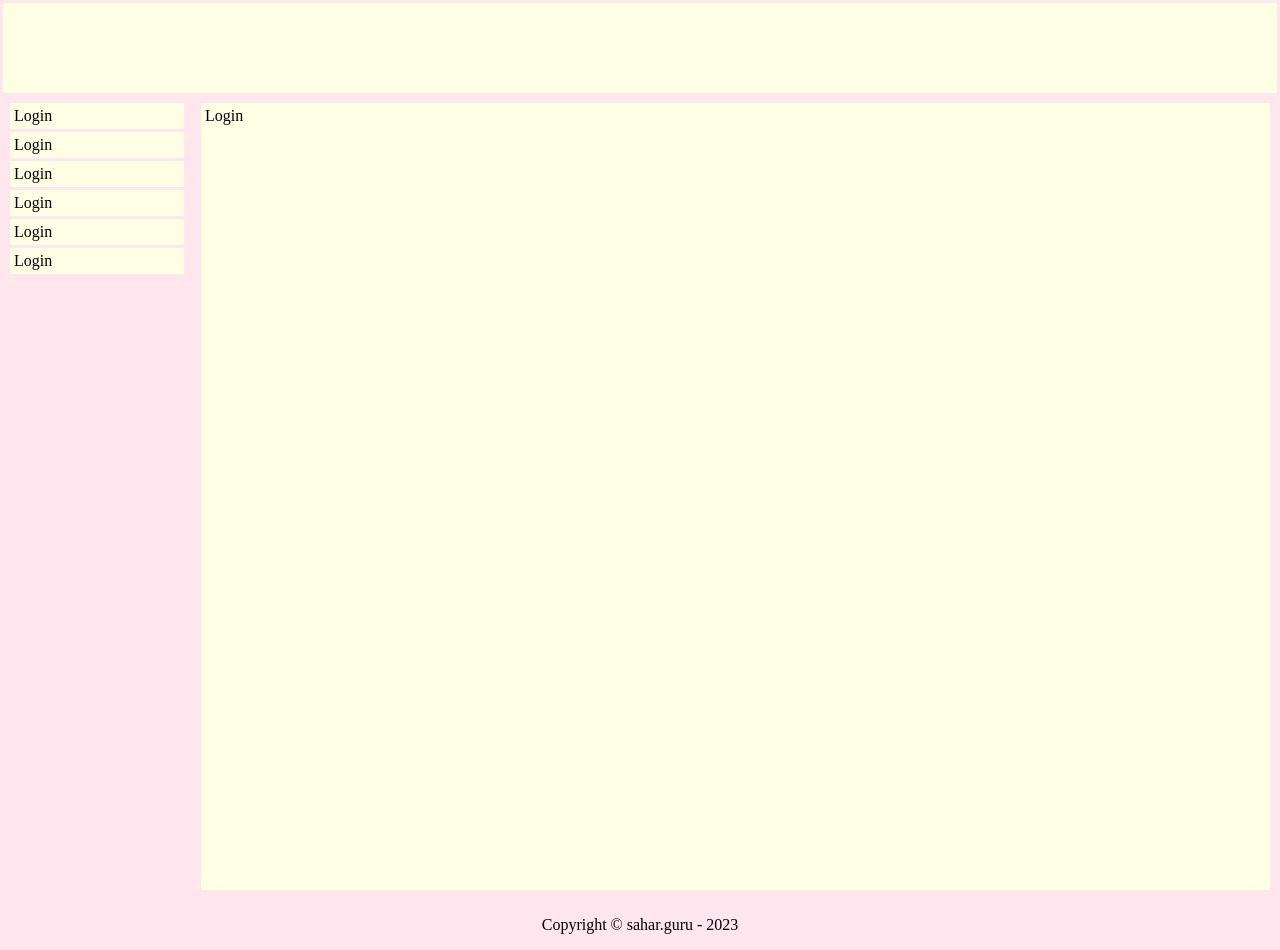
==== admin/public_html/index.html @ 56f63ef7 "changes" ====
<html>
    <head>
        <title></title>
        <style>
        html, body {
            background-color:#ffe6ee;
            margin: 0 0 0 0;
        }
        .bg {
            background-color: #ffffe6;"
        }
        </style>
    </head>
    <body>
        <table width="100%" height="100%" cellpadding="4" cellspacing="3" >
            <tr>
                <td align="left" colspan="2" class="bg" height="90">&nbsp;</td>
            </tr>
            <tr>
                <td align="left" valign="top" width="180">
                    <table cellpadding="4" cellspacing="3" width="100%">
                        <tr>
                            <td class="bg">Login</td>
                        </tr>
                        <tr>
                            <td class="bg">Login</td>
                        </tr>
                        <tr>
                            <td class="bg">Login</td>
                        </tr>
                        <tr>
                            <td class="bg">Login</td>
                        </tr>
                        <tr>
                            <td class="bg">Login</td>
                        </tr>
                        <tr>
                            <td class="bg">Login</td>
                        </tr>
                    </table>
                </td>
                <td>
                    <table cellpadding="4" cellspacing="3" width="100%" height="100%">
                        <tr>
                            <td class="bg" valign="top">Login</td>
                        </tr>
                    </table>
                </td> 
            </tr>
        </table>
        <p align="center">Copyright &#169; sahar.guru - 2023</p>
    </body>
</html>
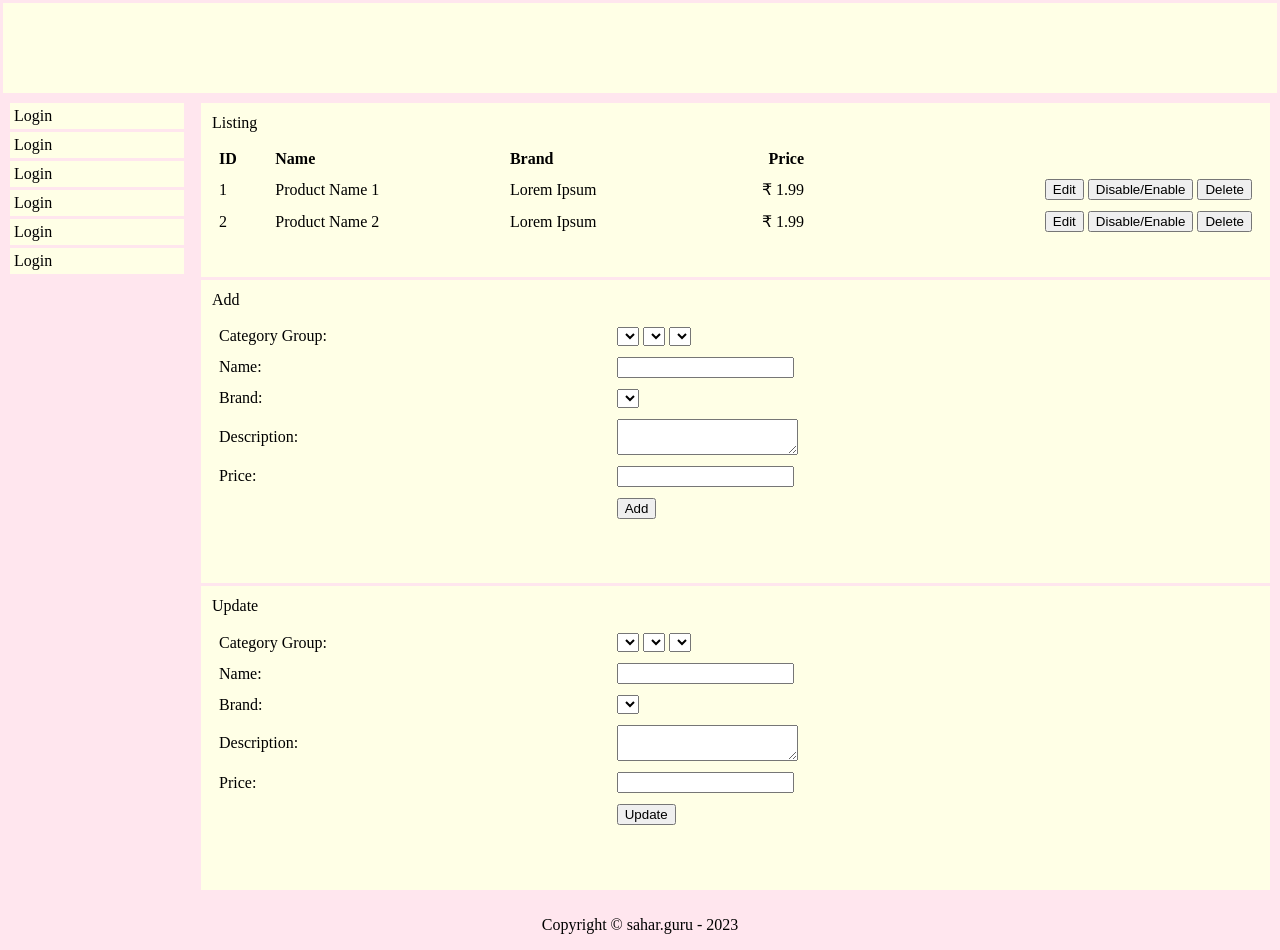
==== commit 5e4bb9fa: "changes" ====
--- a/admin/public_html/index.html
+++ b/admin/public_html/index.html
@@ -42,7 +42,162 @@
                 <td>
                     <table cellpadding="4" cellspacing="3" width="100%" height="100%">
                         <tr>
-                            <td class="bg" valign="top">Login</td>
+                            <td class="bg" valign="top">                                
+                                <table cellpadding="4" cellspacing="3" width="100%">
+                                    <tr>
+                                        <td>Listing</td>
+                                    </tr>
+                                    <tr>
+                                        <td>
+                                            <table cellpadding="4" cellspacing="3" width="100%">
+                                                <thead>
+                                                    <tr>
+                                                        <th align="left">ID</th>
+                                                        <th align="left">Name</th>
+                                                        <th align="left">Brand</th>
+                                                        <th align="right">Price</th>
+                                                        <th>&nbsp;</th>
+                                                    </tr>
+                                                </thead>
+                                                <tbody>
+                                                    <tr>
+                                                        <td align="left">1</td>
+                                                        <td align="left">Product Name 1</td>
+                                                        <td align="left">Lorem Ipsum</td>
+                                                        <td align="right">&#8377; 1.99</td>
+                                                        <td align="right">
+                                                            <button>Edit</button>
+                                                            <button>Disable/Enable</button>
+                                                            <button>Delete</button>
+                                                        </td>
+                                                    </tr>
+                                                    <tr>
+                                                        <td align="left">2</td>
+                                                        <td align="left">Product Name 2</td>
+                                                        <td align="left">Lorem Ipsum</td>
+                                                        <td align="right">&#8377; 1.99</td>
+                                                        <td align="right">
+                                                            <button>Edit</button>
+                                                            <button>Disable/Enable</button>
+                                                            <button>Delete</button>
+                                                        </td>
+                                                    </tr>
+                                                </tbody>
+                                            </table>    
+                                        </td>
+                                    </tr>
+                                </table>
+                            </td>
+                        </tr>
+                        <tr>
+                            <td class="bg" valign="top">                                
+                                <table cellpadding="4" cellspacing="3" width="100%">
+                                    <tr>
+                                        <td>Add</td>
+                                    </tr>
+                                    <tr>
+                                        <td>
+                                            <table cellpadding="4" cellspacing="3" width="100%">
+                                                <tbody>
+                                                    <tr>
+                                                        <td align="left">Category Group:</td>
+                                                        <td align="left">
+                                                            <select></select>
+                                                            <select></select>
+                                                            <select></select>
+                                                        </td>
+                                                    </tr>
+                                                    <tr>
+                                                        <td align="left">Name:</td>
+                                                        <td align="left">
+                                                            <input type="text" id="name">
+                                                        </td>
+                                                    </tr>
+                                                    <tr>
+                                                        <td align="left">Brand:</td>
+                                                        <td align="left">
+                                                            <select></select>
+                                                        </td>
+                                                    </tr>
+                                                    <tr>
+                                                        <td align="left">Description:</td>
+                                                        <td align="left">
+                                                            <textarea></textarea>
+                                                        </td>
+                                                    </tr>
+                                                    <tr>
+                                                        <td align="left">Price:</td>
+                                                        <td align="left">
+                                                            <input type="text" id="name">
+                                                        </td>
+                                                    </tr>
+                                                    <tr>
+                                                        <td align="left">&nbsp;</td>
+                                                        <td align="left">
+                                                            <button>Add</button>
+                                                        </td>
+                                                    </tr>
+                                                </tbody>
+                                            </table>    
+                                        </td>
+                                    </tr>
+                                </table>
+                            </td>
+                        </tr>
+                        <tr>
+                            <td class="bg" valign="top">                                
+                                <table cellpadding="4" cellspacing="3" width="100%">
+                                    <tr>
+                                        <td>Update</td>
+                                    </tr>
+                                    <tr>
+                                        <td>
+                                            <table cellpadding="4" cellspacing="3" width="100%">
+                                                <tbody>
+                                                    <tr>
+                                                        <td align="left">Category Group:</td>
+                                                        <td align="left">
+                                                            <select></select>
+                                                            <select></select>
+                                                            <select></select>
+                                                        </td>
+                                                    </tr>
+                                                    <tr>
+                                                        <td align="left">Name:</td>
+                                                        <td align="left">
+                                                            <input type="text" id="name">
+                                                        </td>
+                                                    </tr>
+                                                    <tr>
+                                                        <td align="left">Brand:</td>
+                                                        <td align="left">
+                                                            <select></select>
+                                                        </td>
+                                                    </tr>
+                                                    <tr>
+                                                        <td align="left">Description:</td>
+                                                        <td align="left">
+                                                            <textarea></textarea>
+                                                        </td>
+                                                    </tr>
+                                                    <tr>
+                                                        <td align="left">Price:</td>
+                                                        <td align="left">
+                                                            <input type="text" id="name">
+                                                        </td>
+                                                    </tr>
+                                                    <tr>
+                                                        <td align="left">&nbsp;</td>
+                                                        <td align="left">
+                                                            <button>Update</button>
+                                                        </td>
+                                                    </tr>
+                                                </tbody>
+                                            </table>    
+                                        </td>
+                                    </tr>
+                                </table>
+                            </td>
                         </tr>
                     </table>
                 </td> 
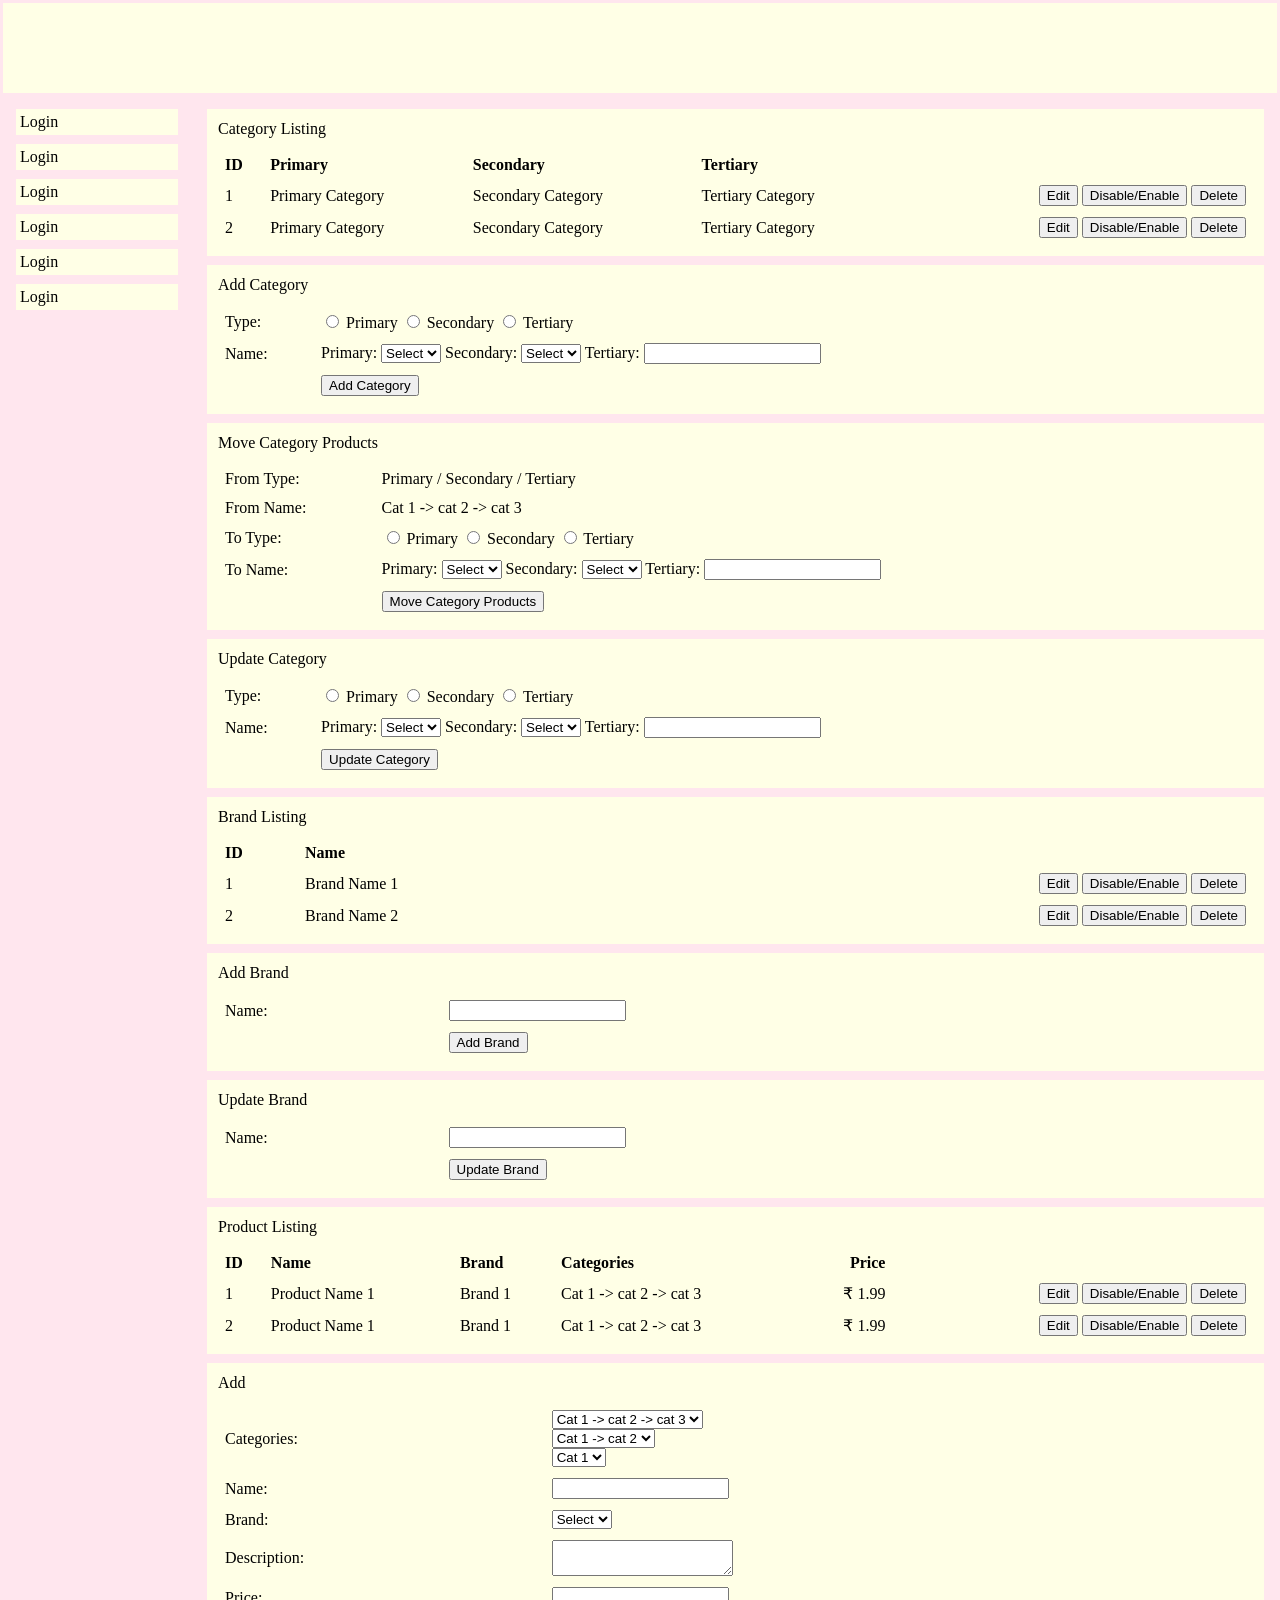
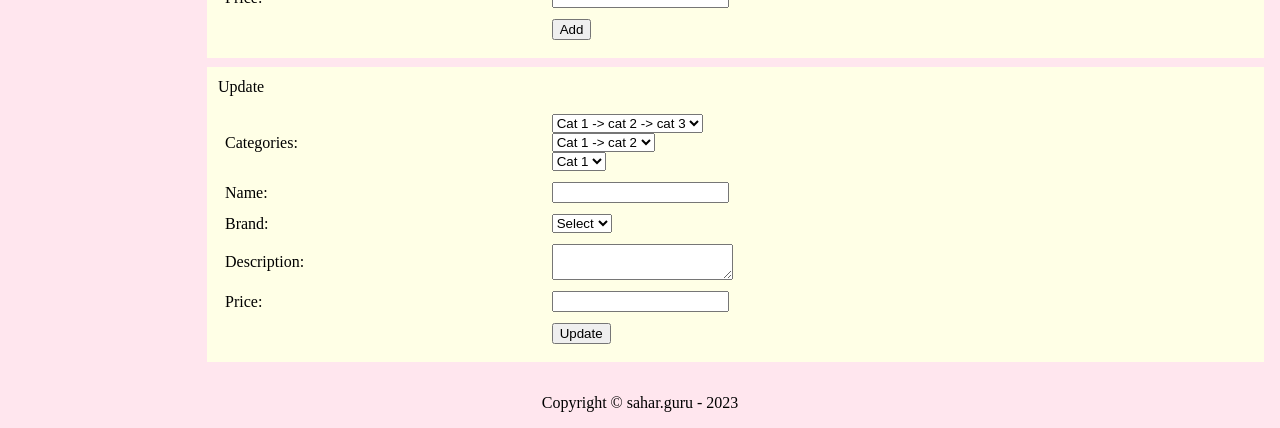
==== commit f4458803: "changes" ====
--- a/admin/public_html/index.html
+++ b/admin/public_html/index.html
@@ -12,13 +12,13 @@
         </style>
     </head>
     <body>
-        <table width="100%" height="100%" cellpadding="4" cellspacing="3" >
+        <table width="100%" height="100%" cellpadding="4" cellspacing="3">
             <tr>
                 <td align="left" colspan="2" class="bg" height="90">&nbsp;</td>
             </tr>
             <tr>
                 <td align="left" valign="top" width="180">
-                    <table cellpadding="4" cellspacing="3" width="100%">
+                    <table cellpadding="4" cellspacing="9" width="100%">
                         <tr>
                             <td class="bg">Login</td>
                         </tr>
@@ -40,12 +40,289 @@
                     </table>
                 </td>
                 <td>
-                    <table cellpadding="4" cellspacing="3" width="100%" height="100%">
-                        <tr>
-                            <td class="bg" valign="top">                                
-                                <table cellpadding="4" cellspacing="3" width="100%">
-                                    <tr>
-                                        <td>Listing</td>
+                    <table cellpadding="4" cellspacing="9" width="100%" height="100%">
+                        <tr>
+                            <td class="bg" valign="top">                                
+                                <table cellpadding="4" cellspacing="3" width="100%">
+                                    <tr>
+                                        <td>Category Listing</td>
+                                    </tr>
+                                    <tr>
+                                        <td>
+                                            <table cellpadding="4" cellspacing="3" width="100%">
+                                                <thead>
+                                                    <tr>
+                                                        <th align="left">ID</th>
+                                                        <th align="left">Primary</th>
+                                                        <th align="left">Secondary</th>
+                                                        <th align="left">Tertiary</th>
+                                                        <th>&nbsp;</th>
+                                                    </tr>
+                                                </thead>
+                                                <tbody>
+                                                    <tr>
+                                                        <td align="left">1</td>
+                                                        <td align="left">Primary Category</td>
+                                                        <td align="left">Secondary Category</td>
+                                                        <td align="left">Tertiary Category</td>
+                                                        <td align="right">
+                                                            <button>Edit</button>
+                                                            <button>Disable/Enable</button>
+                                                            <button>Delete</button>
+                                                        </td>
+                                                    </tr>
+                                                    <tr>
+                                                        <td align="left">2</td>
+                                                        <td align="left">Primary Category</td>
+                                                        <td align="left">Secondary Category</td>
+                                                        <td align="left">Tertiary Category</td>
+                                                        <td align="right">
+                                                            <button>Edit</button>
+                                                            <button>Disable/Enable</button>
+                                                            <button>Delete</button>
+                                                        </td>
+                                                    </tr>
+                                                </tbody>
+                                            </table>    
+                                        </td>
+                                    </tr>
+                                </table>
+                            </td>
+                        </tr>
+                        <tr>
+                            <td class="bg" valign="top">                                
+                                <table cellpadding="4" cellspacing="3" width="100%">
+                                    <tr>
+                                        <td>Add Category</td>
+                                    </tr>
+                                    <tr>
+                                        <td>
+                                            <table cellpadding="4" cellspacing="3" width="100%">
+                                                <tbody>
+                                                    <tr>
+                                                        <td align="left">Type:</td>
+                                                        <td align="left">
+                                                            <input type="radio" name="name" value="primary"> Primary
+                                                            <input type="radio" name="name" value="secondary"> Secondary
+                                                            <input type="radio" name="name" value="tertiary"> Tertiary
+                                                        </td>
+                                                    </tr>
+                                                    <tr>
+                                                        <td align="left">Name:</td>
+                                                        <td align="left">
+                                                            Primary: <select><option value="">Select</option></select>
+                                                            Secondary: <select><option value="">Select</option></select>
+                                                            Tertiary: <input type="text" id="name">
+                                                        </td>
+                                                    </tr>
+                                                    <tr>
+                                                        <td align="left">&nbsp;</td>
+                                                        <td align="left">
+                                                            <button>Add Category</button>
+                                                        </td>
+                                                    </tr>
+                                                </tbody>
+                                            </table>    
+                                        </td>
+                                    </tr>
+                                </table>
+                            </td>
+                        </tr>
+                        <tr>
+                            <td class="bg" valign="top">                                
+                                <table cellpadding="4" cellspacing="3" width="100%">
+                                    <tr>
+                                        <td>Move Category Products</td>
+                                    </tr>
+                                    <tr>
+                                        <td>
+                                            <table cellpadding="4" cellspacing="3" width="100%">
+                                                <tbody>
+                                                    <tr>
+                                                        <td align="left">From Type:</td>
+                                                        <td align="left">
+                                                            Primary / Secondary / Tertiary
+                                                        </td>
+                                                    </tr>
+                                                    <tr>
+                                                        <td align="left">From Name:</td>
+                                                        <td align="left">
+                                                            Cat 1 -> cat 2 -> cat 3
+                                                        </td>
+                                                    </tr>
+                                                    <tr>
+                                                        <td align="left">To Type:</td>
+                                                        <td align="left">
+                                                            <input type="radio" name="name" value="primary"> Primary
+                                                            <input type="radio" name="name" value="secondary"> Secondary
+                                                            <input type="radio" name="name" value="tertiary"> Tertiary
+                                                        </td>
+                                                    </tr>
+                                                    <tr>
+                                                        <td align="left">To Name:</td>
+                                                        <td align="left">
+                                                            Primary: <select><option  value="">Select</option></select>
+                                                            Secondary: <select><option  value="">Select</option></select>
+                                                            Tertiary: <input type="text" id="name">
+                                                        </td>
+                                                    </tr>
+                                                    <tr>
+                                                        <td align="left">&nbsp;</td>
+                                                        <td align="left">
+                                                            <button>Move Category Products</button>
+                                                        </td>
+                                                    </tr>
+                                                </tbody>
+                                            </table>    
+                                        </td>
+                                    </tr>
+                                </table>
+                            </td>
+                        </tr>
+                        <tr>
+                            <td class="bg" valign="top">                                
+                                <table cellpadding="4" cellspacing="3" width="100%">
+                                    <tr>
+                                        <td>Update Category</td>
+                                    </tr>
+                                    <tr>
+                                        <td>
+                                            <table cellpadding="4" cellspacing="3" width="100%">
+                                                <tbody>
+                                                    <tr>
+                                                        <td align="left">Type:</td>
+                                                        <td align="left">
+                                                            <input type="radio" name="name" value="primary"> Primary
+                                                            <input type="radio" name="name" value="secondary"> Secondary
+                                                            <input type="radio" name="name" value="tertiary"> Tertiary
+                                                        </td>
+                                                    </tr>
+                                                    <tr>
+                                                        <td align="left">Name:</td>
+                                                        <td align="left">
+                                                            Primary: <select><option  value="">Select</option></select>
+                                                            Secondary: <select><option  value="">Select</option></select>
+                                                            Tertiary: <input type="text" id="name">
+                                                        </td>
+                                                    </tr>
+                                                    <tr>
+                                                        <td align="left">&nbsp;</td>
+                                                        <td align="left">
+                                                            <button>Update Category</button>
+                                                        </td>
+                                                    </tr>
+                                                </tbody>
+                                            </table>    
+                                        </td>
+                                    </tr>
+                                </table>
+                            </td>
+                        </tr>
+                        <tr>
+                            <td class="bg" valign="top">                                
+                                <table cellpadding="4" cellspacing="3" width="100%">
+                                    <tr>
+                                        <td>Brand Listing</td>
+                                    </tr>
+                                    <tr>
+                                        <td>
+                                            <table cellpadding="4" cellspacing="3" width="100%">
+                                                <thead>
+                                                    <tr>
+                                                        <th align="left">ID</th>
+                                                        <th align="left">Name</th>
+                                                        <th>&nbsp;</th>
+                                                    </tr>
+                                                </thead>
+                                                <tbody>
+                                                    <tr>
+                                                        <td align="left">1</td>
+                                                        <td align="left">Brand Name 1</td>
+                                                        <td align="right">
+                                                            <button>Edit</button>
+                                                            <button>Disable/Enable</button>
+                                                            <button>Delete</button>
+                                                        </td>
+                                                    </tr>
+                                                    <tr>
+                                                        <td align="left">2</td>
+                                                        <td align="left">Brand Name 2</td>
+                                                        <td align="right">
+                                                            <button>Edit</button>
+                                                            <button>Disable/Enable</button>
+                                                            <button>Delete</button>
+                                                        </td>
+                                                    </tr>
+                                                </tbody>
+                                            </table>    
+                                        </td>
+                                    </tr>
+                                </table>
+                            </td>
+                        </tr>
+                        <tr>
+                            <td class="bg" valign="top">                                
+                                <table cellpadding="4" cellspacing="3" width="100%">
+                                    <tr>
+                                        <td>Add Brand</td>
+                                    </tr>
+                                    <tr>
+                                        <td>
+                                            <table cellpadding="4" cellspacing="3" width="100%">
+                                                <tbody>
+                                                    <tr>
+                                                        <td align="left">Name:</td>
+                                                        <td align="left">
+                                                            <input type="text" id="name">
+                                                        </td>
+                                                    </tr>
+                                                    <tr>
+                                                        <td align="left">&nbsp;</td>
+                                                        <td align="left">
+                                                            <button>Add Brand</button>
+                                                        </td>
+                                                    </tr>
+                                                </tbody>
+                                            </table>    
+                                        </td>
+                                    </tr>
+                                </table>
+                            </td>
+                        </tr>
+                        <tr>
+                            <td class="bg" valign="top">                                
+                                <table cellpadding="4" cellspacing="3" width="100%">
+                                    <tr>
+                                        <td>Update Brand</td>
+                                    </tr>
+                                    <tr>
+                                        <td>
+                                            <table cellpadding="4" cellspacing="3" width="100%">
+                                                <tbody>
+                                                    <tr>
+                                                        <td align="left">Name:</td>
+                                                        <td align="left">
+                                                            <input type="text" id="name">
+                                                        </td>
+                                                    </tr>
+                                                    <tr>
+                                                        <td align="left">&nbsp;</td>
+                                                        <td align="left">
+                                                            <button>Update Brand</button>
+                                                        </td>
+                                                    </tr>
+                                                </tbody>
+                                            </table>    
+                                        </td>
+                                    </tr>
+                                </table>
+                            </td>
+                        </tr>
+                        <tr>
+                            <td class="bg" valign="top">                                
+                                <table cellpadding="4" cellspacing="3" width="100%">
+                                    <tr>
+                                        <td>Product Listing</td>
                                     </tr>
                                     <tr>
                                         <td>
@@ -55,6 +332,7 @@
                                                         <th align="left">ID</th>
                                                         <th align="left">Name</th>
                                                         <th align="left">Brand</th>
+                                                        <th align="left">Categories</th>
                                                         <th align="right">Price</th>
                                                         <th>&nbsp;</th>
                                                     </tr>
@@ -63,7 +341,8 @@
                                                     <tr>
                                                         <td align="left">1</td>
                                                         <td align="left">Product Name 1</td>
-                                                        <td align="left">Lorem Ipsum</td>
+                                                        <td align="left">Brand 1</td>
+                                                        <td align="left">Cat 1 -> cat 2 -> cat 3</td>
                                                         <td align="right">&#8377; 1.99</td>
                                                         <td align="right">
                                                             <button>Edit</button>
@@ -73,8 +352,9 @@
                                                     </tr>
                                                     <tr>
                                                         <td align="left">2</td>
-                                                        <td align="left">Product Name 2</td>
-                                                        <td align="left">Lorem Ipsum</td>
+                                                        <td align="left">Product Name 1</td>
+                                                        <td align="left">Brand 1</td>
+                                                        <td align="left">Cat 1 -> cat 2 -> cat 3</td>
                                                         <td align="right">&#8377; 1.99</td>
                                                         <td align="right">
                                                             <button>Edit</button>
@@ -100,11 +380,11 @@
                                             <table cellpadding="4" cellspacing="3" width="100%">
                                                 <tbody>
                                                     <tr>
-                                                        <td align="left">Category Group:</td>
-                                                        <td align="left">
-                                                            <select></select>
-                                                            <select></select>
-                                                            <select></select>
+                                                        <td align="left">Categories:</td>
+                                                        <td align="left">
+                                                            <select><option value="">Cat 1 -> cat 2 -> cat 3</option></select><br/>
+                                                            <select><option value="">Cat 1 -> cat 2</option></select><br/>
+                                                            <select><option value="">Cat 1</option></select>
                                                         </td>
                                                     </tr>
                                                     <tr>
@@ -116,7 +396,7 @@
                                                     <tr>
                                                         <td align="left">Brand:</td>
                                                         <td align="left">
-                                                            <select></select>
+                                                            <select><option value="">Select</option></select>
                                                         </td>
                                                     </tr>
                                                     <tr>
@@ -155,11 +435,11 @@
                                             <table cellpadding="4" cellspacing="3" width="100%">
                                                 <tbody>
                                                     <tr>
-                                                        <td align="left">Category Group:</td>
-                                                        <td align="left">
-                                                            <select></select>
-                                                            <select></select>
-                                                            <select></select>
+                                                        <td align="left">Categories:</td>
+                                                        <td align="left">
+                                                            <select><option value="">Cat 1 -> cat 2 -> cat 3</option></select><br/>
+                                                            <select><option value="">Cat 1 -> cat 2</option></select><br/>
+                                                            <select><option value="">Cat 1</option></select>
                                                         </td>
                                                     </tr>
                                                     <tr>
@@ -171,7 +451,7 @@
                                                     <tr>
                                                         <td align="left">Brand:</td>
                                                         <td align="left">
-                                                            <select></select>
+                                                            <select><option value="">Select</option></select>
                                                         </td>
                                                     </tr>
                                                     <tr>
